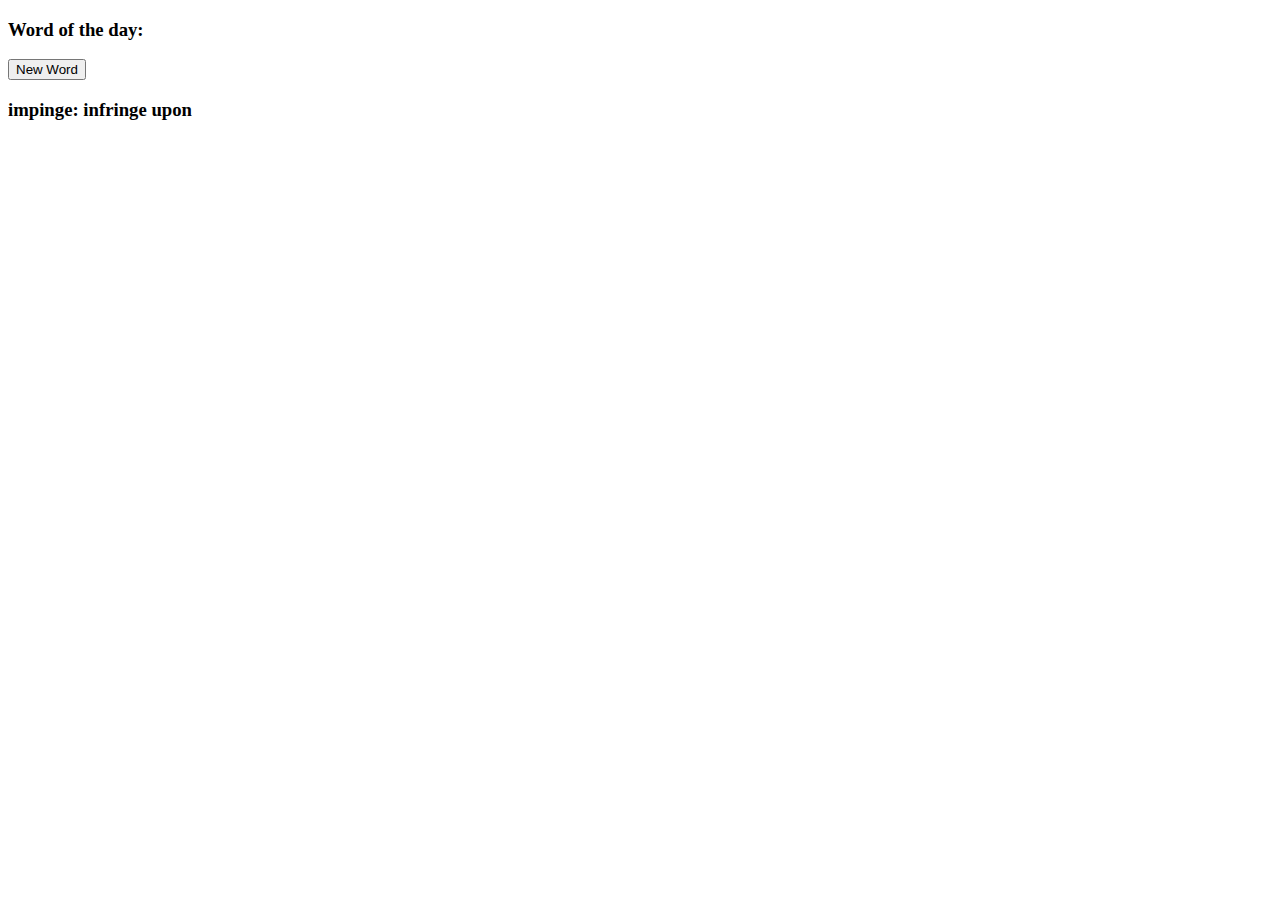
==== index.html @ 82e0de6f "Update index.html" ====
<!DOCTYPE html>
<html>
<head>
     <link rel="stylesheet" type="text/css" href="/css/styles.css">
</head>
    
<body>
    <header>
    
    </header>
    <main>
     <div class="divBoxStyles">
        <h3 class="pageTitles">Word of the day:</h3>
         <button onclick = "newQuote()" class="pageButton">New Word</button>      
    <h3 id="quoteDisplay"></h3>
</div>
    </main>
    
    <footer>
    
    </footer>
    <script src="https://icelemon151.github.io/word-of-the-day/main.js"></script>
</body>
    
    
    

    
    
    
    
    
</html>
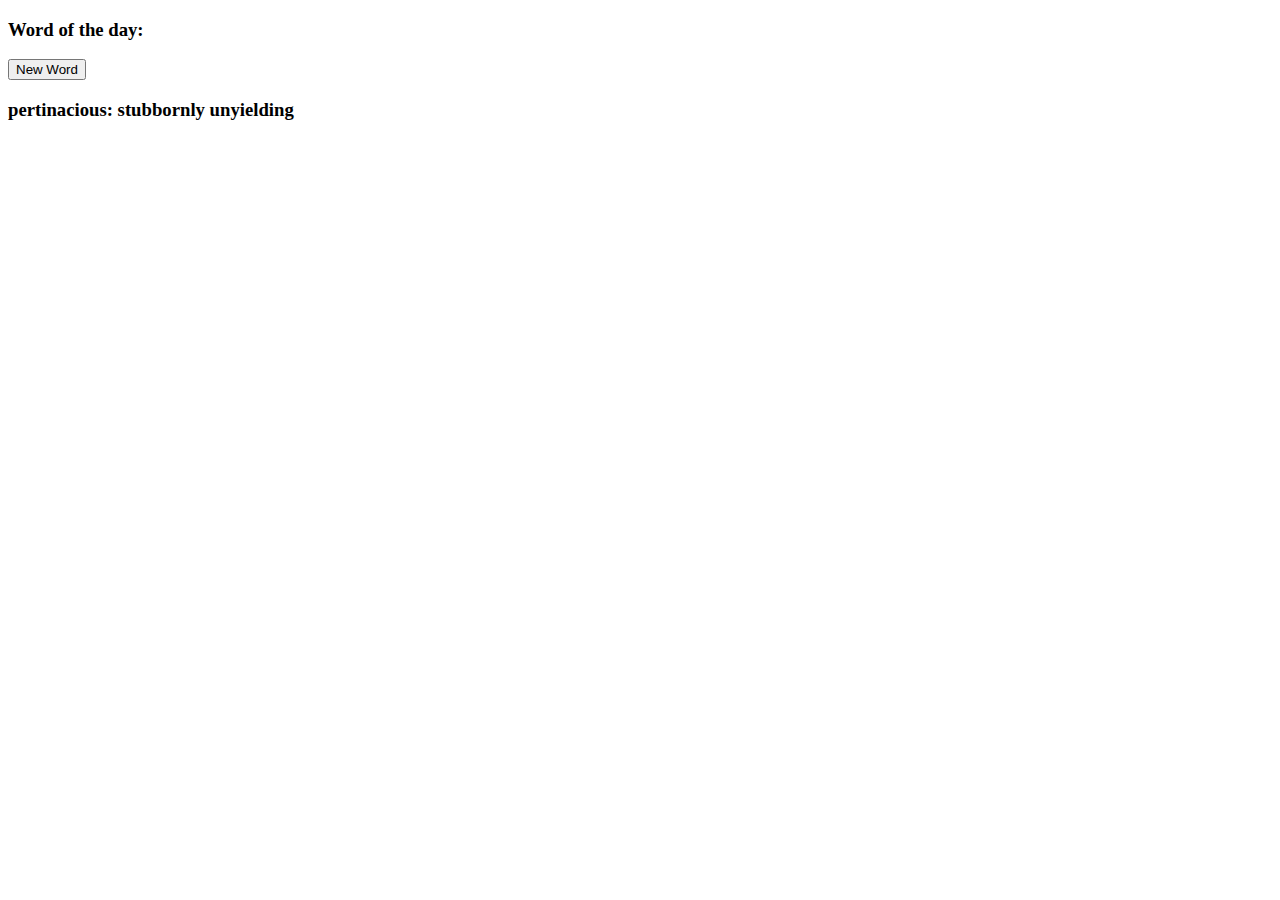
==== commit 6bdfda3f: "Update index.html" ====
--- a/index.html
+++ b/index.html
@@ -1,7 +1,7 @@
 <!DOCTYPE html>
 <html>
 <head>
-     <link rel="stylesheet" type="text/css" href="/css/styles.css">
+     <link rel="stylesheet" type="text/css" href="../css/styles.css">
 </head>
     
 <body>
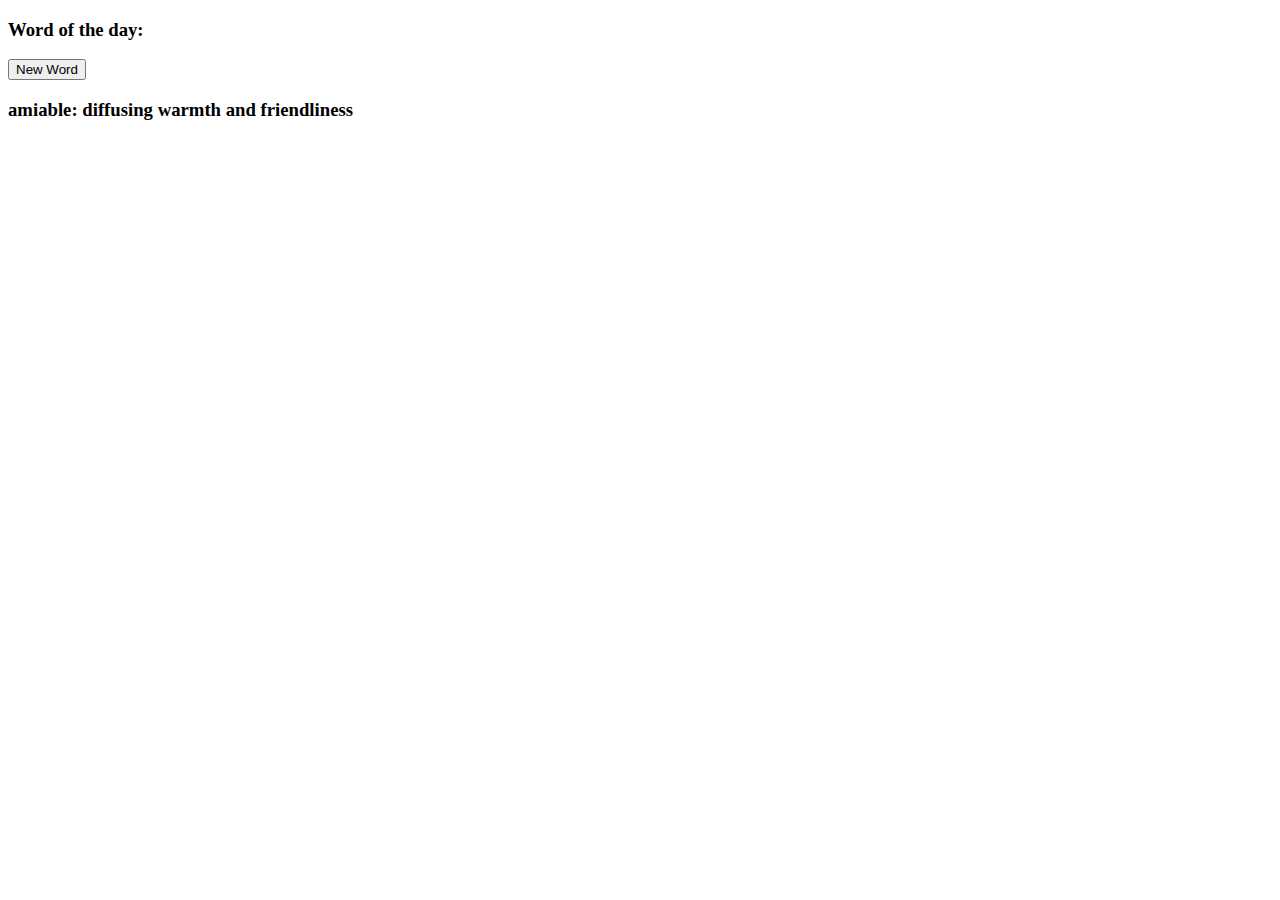
==== commit 15559a53: "Update index.html" ====
--- a/index.html
+++ b/index.html
@@ -1,7 +1,7 @@
 <!DOCTYPE html>
 <html>
 <head>
-     <link rel="stylesheet" type="text/css" href="../css/styles.css">
+     <link rel="stylesheet" type="text/css" href="https://icelemon151.github.io/word-of-the-day/css/styles.css">
 </head>
     
 <body>
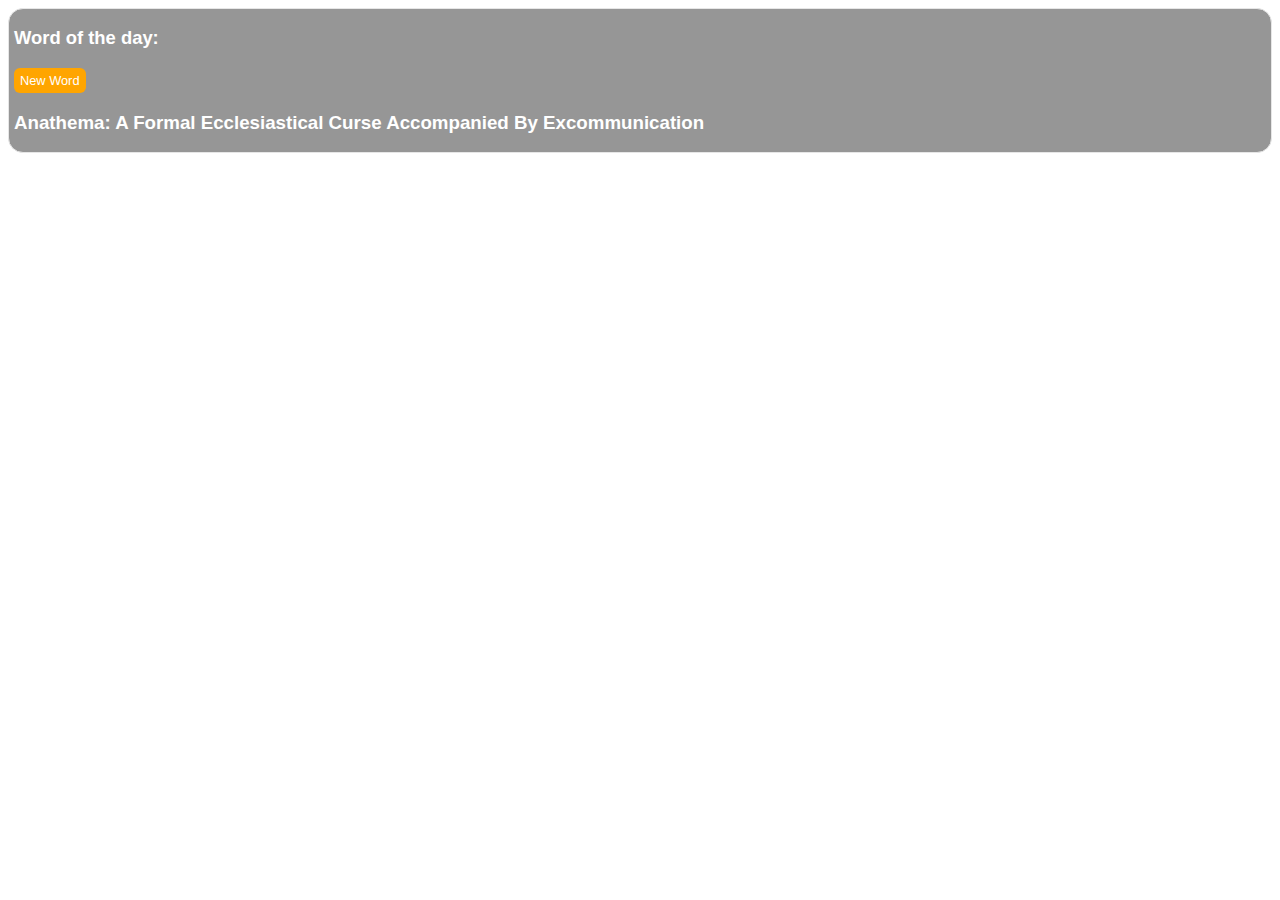
==== commit cb79a743: "Update index.html" ====
--- a/index.html
+++ b/index.html
@@ -1,7 +1,61 @@
 <!DOCTYPE html>
 <html>
 <head>
-     <link rel="stylesheet" type="text/css" href="https://icelemon151.github.io/word-of-the-day/css/styles.css">
+<style>
+     
+     
+.divBoxStyles{
+        border-radius:15px;
+        background-color:rgb(150,150,150);
+        border: 1px solid rgb(230,230,230);
+padding-bottom:0;
+
+    padding-top:0;   
+        padding-left:5px;
+    
+        
+}
+
+.pageButton{
+    background-color:orange;
+    height:25px;
+    border-radius: 6px;
+    color:white;
+    text-align:center;
+    border:0;
+     padding-top:0;   
+          padding-bottom:0; 
+    
+    font-size:80%;
+
+    
+}
+
+.pageTitles{
+    font-size:115%;
+        font-family:sans-serif;
+    text-emphasis-style:thin;
+      color:white;
+     padding-top:0;   
+          padding-bottom:0; 
+   
+}
+
+
+
+
+
+
+
+/* Index styles */
+#quoteDisplay{
+    
+    color:white;
+    font-family:sans-serif;
+    text-transform: capitalize;
+}
+
+     </style>
 </head>
     
 <body>
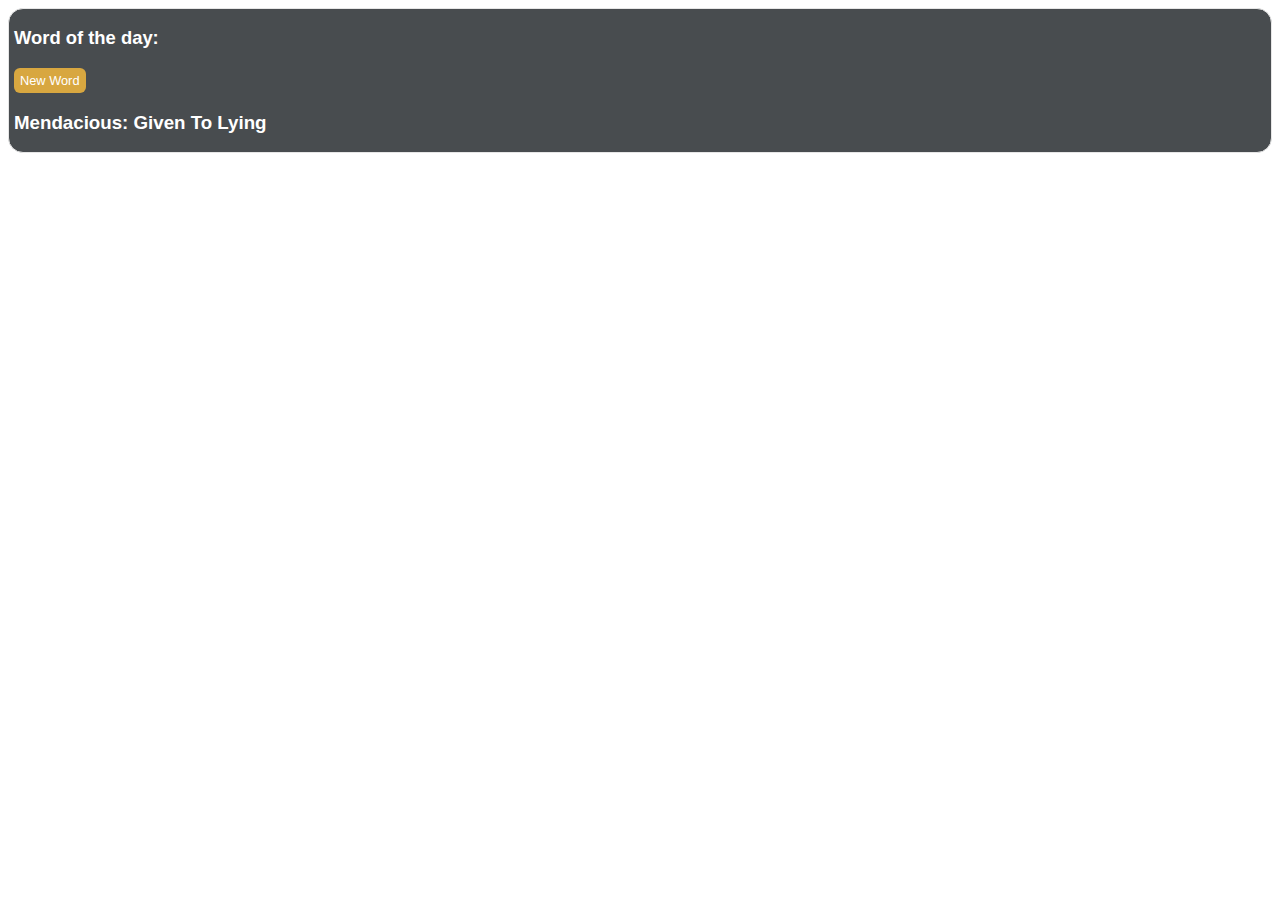
==== commit 4da3eebf: "Update index.html" ====
--- a/index.html
+++ b/index.html
@@ -2,11 +2,13 @@
 <html>
 <head>
 <style>
-     
+     body{
+     background-color: transparent;
+     }
      
 .divBoxStyles{
         border-radius:15px;
-        background-color:rgb(150,150,150);
+        background-color:rgb(72,76,79);
         border: 1px solid rgb(230,230,230);
 padding-bottom:0;
 
@@ -17,7 +19,7 @@
 }
 
 .pageButton{
-    background-color:orange;
+    background-color:rgb(216,167,64);
     height:25px;
     border-radius: 6px;
     color:white;
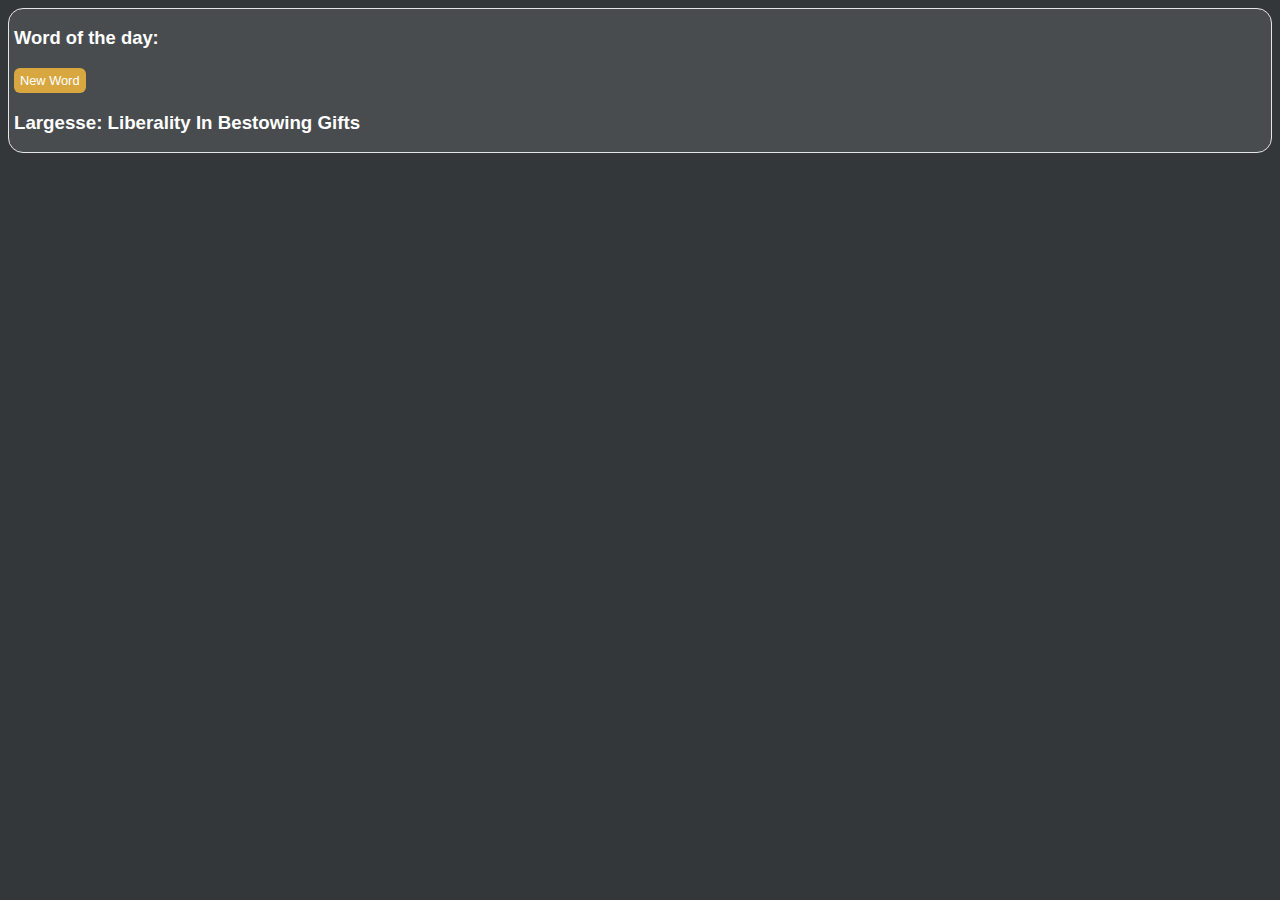
==== commit ad334d36: "Update index.html" ====
--- a/index.html
+++ b/index.html
@@ -3,7 +3,7 @@
 <head>
 <style>
      body{
-     background-color: transparent;
+     background-color: rgb(52,55,58);
      }
      
 .divBoxStyles{
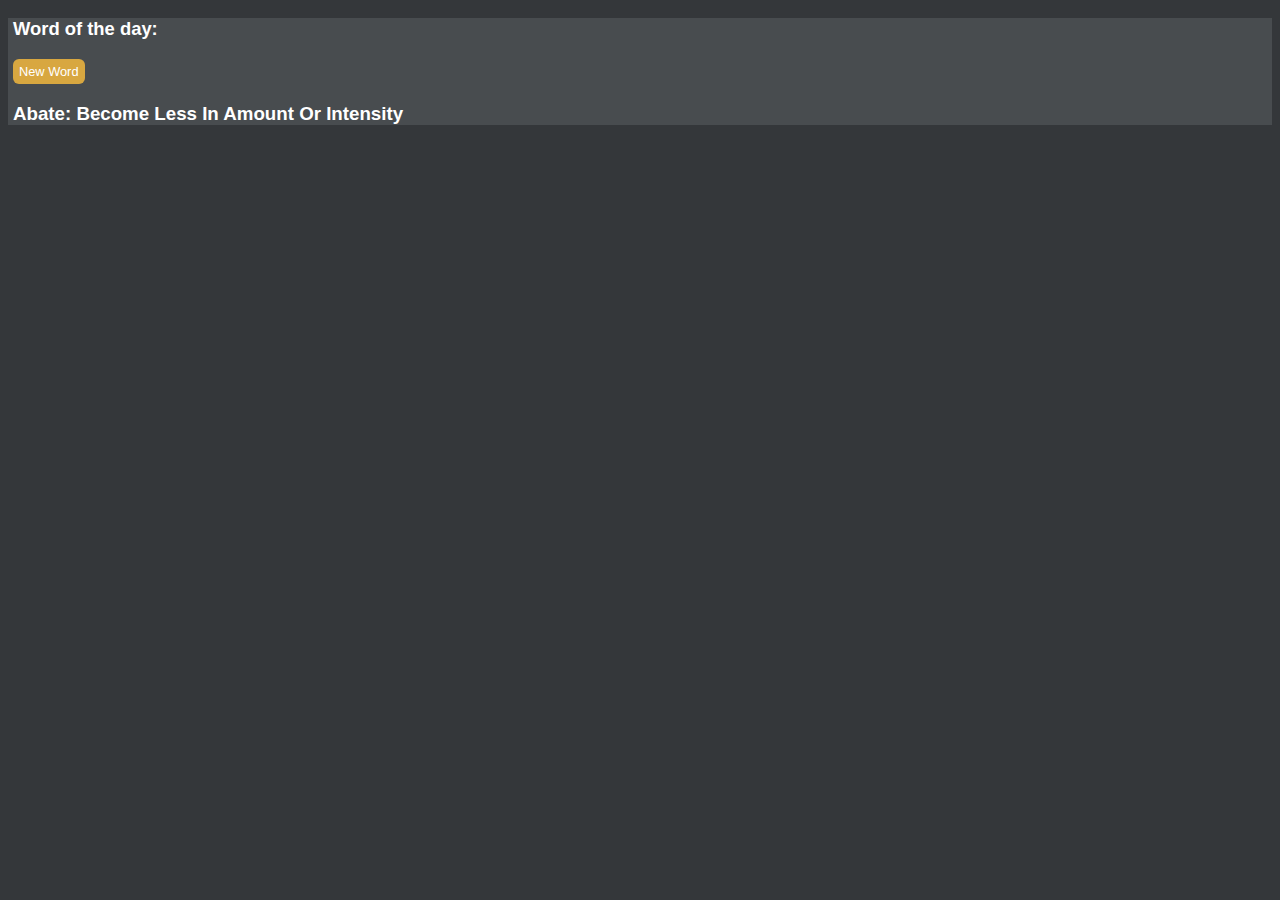
==== commit a2498020: "Update index.html" ====
--- a/index.html
+++ b/index.html
@@ -7,9 +7,9 @@
      }
      
 .divBoxStyles{
-        border-radius:15px;
+
         background-color:rgb(72,76,79);
-        border: 1px solid rgb(230,230,230);
+     
 padding-bottom:0;
 
     padding-top:0;   
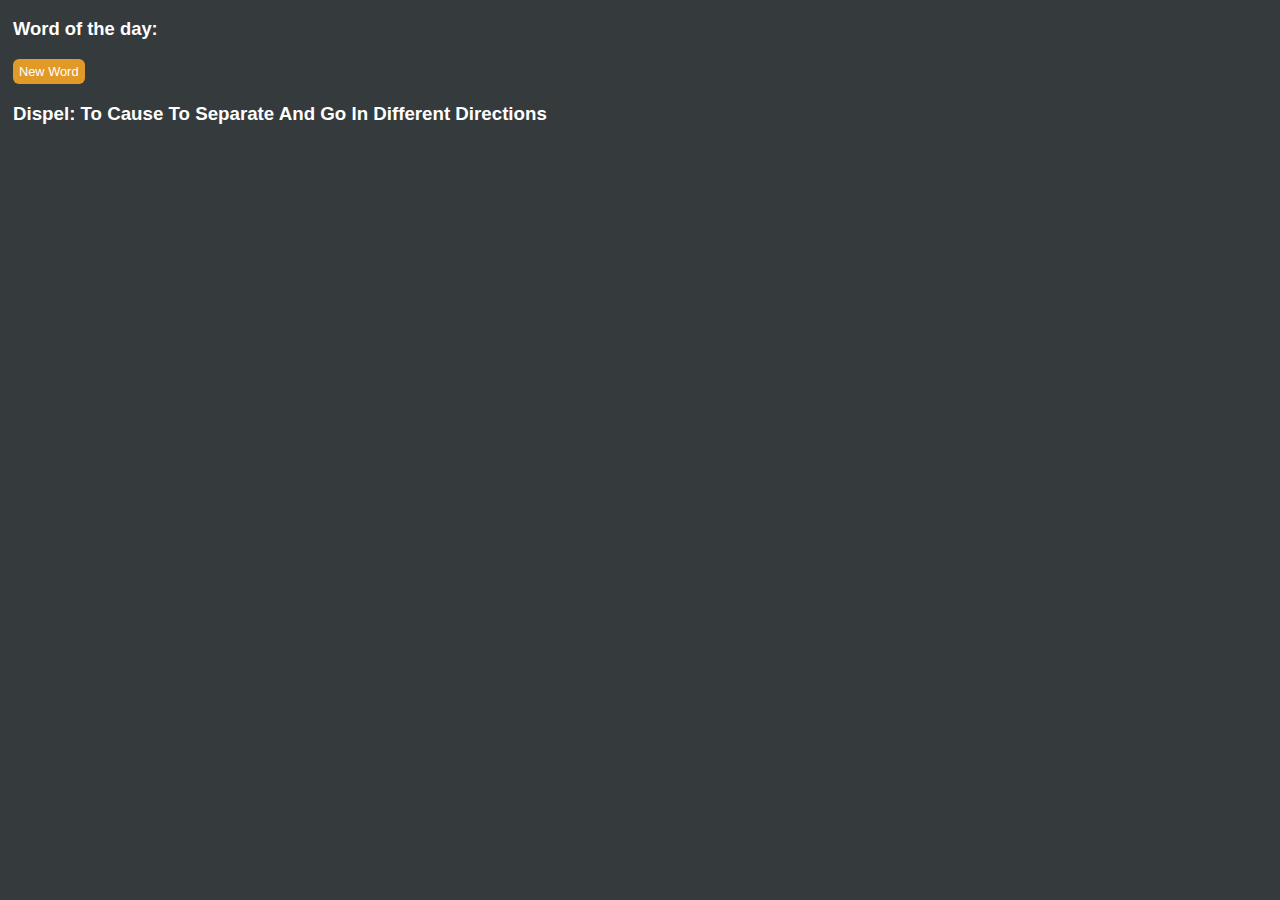
==== commit 06e1b1ac: "Update index.html" ====
--- a/index.html
+++ b/index.html
@@ -3,14 +3,14 @@
 <head>
 <style>
      body{
-     background-color: rgb(52,55,58);
+     background-color: rgb(53,58,61);
      }
      
 .divBoxStyles{
 
-        background-color:rgb(72,76,79);
+        
      
-padding-bottom:0;
+padding-bottom:5px;
 
     padding-top:0;   
         padding-left:5px;
@@ -19,7 +19,7 @@
 }
 
 .pageButton{
-    background-color:rgb(216,167,64);
+    background-color:rgb(225,153,39);
     height:25px;
     border-radius: 6px;
     color:white;
